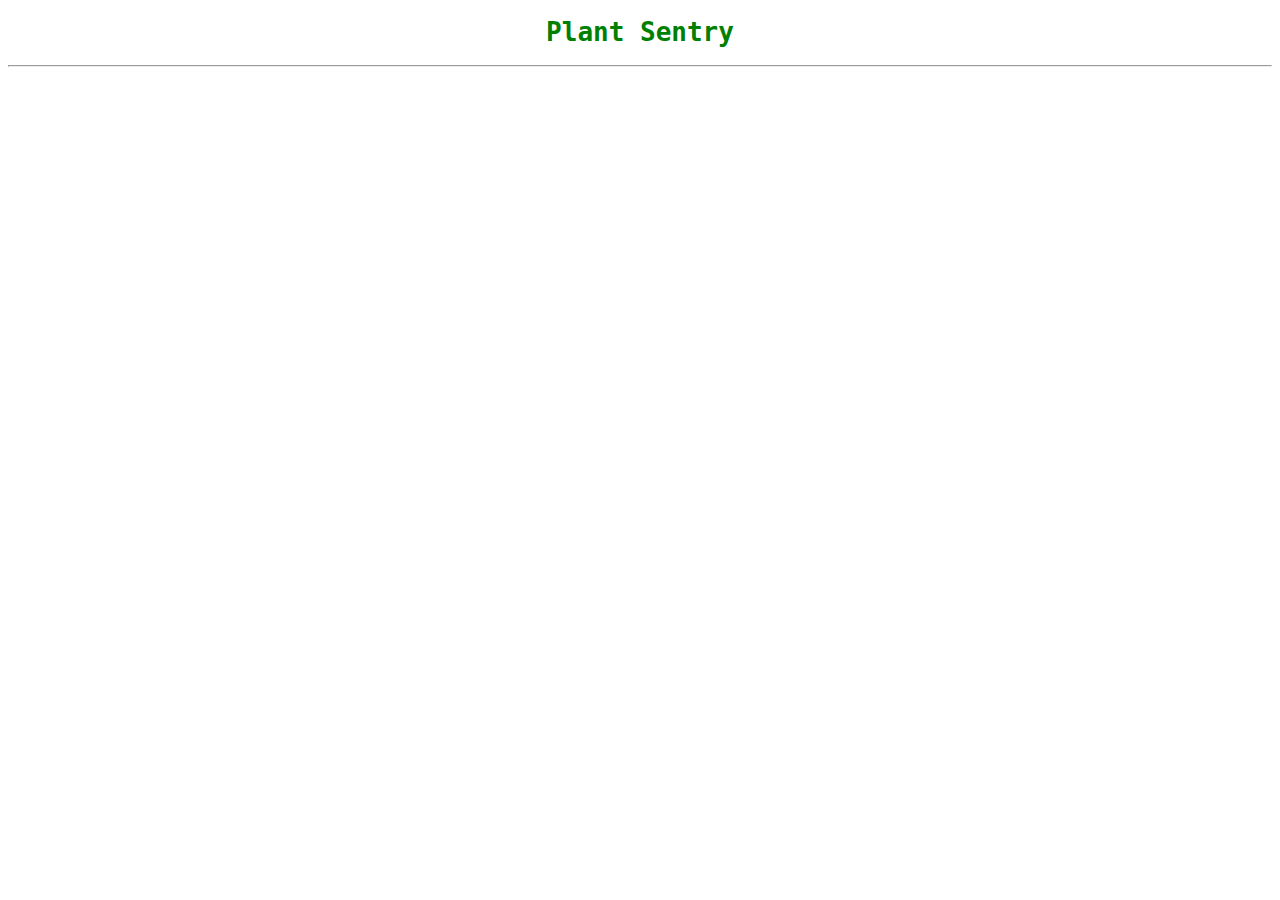
==== frontend/index.html @ 2ed26661 "moved stuff to frontend, added header" ====
<!DOCTYPE html>
<html lang="en">

<head>
	<meta charset="UTF-8">
	<meta name="viewport" content="width=device-width, initial-scale=1.0">
  <meta name="description" content="The website to determine the type of disease a plant has using AI">
	<title>Plant Sentry</title>
  <link rel="icon" href="images/favicon.ico" type="image/x-icon">
  <link rel="stylesheet" href="styles.css">
</head>

<body>
  <h1>Plant Sentry</h1>
  <hr>
</body>


</html>
---- frontend/styles.css ----
* {
	background-color: rgb(rgb(177, 225, 242), green, blue);
}

h1 {
	text-align: center;
	color: green;
	font-family: monospace;
}

hr {
	color: green;
}
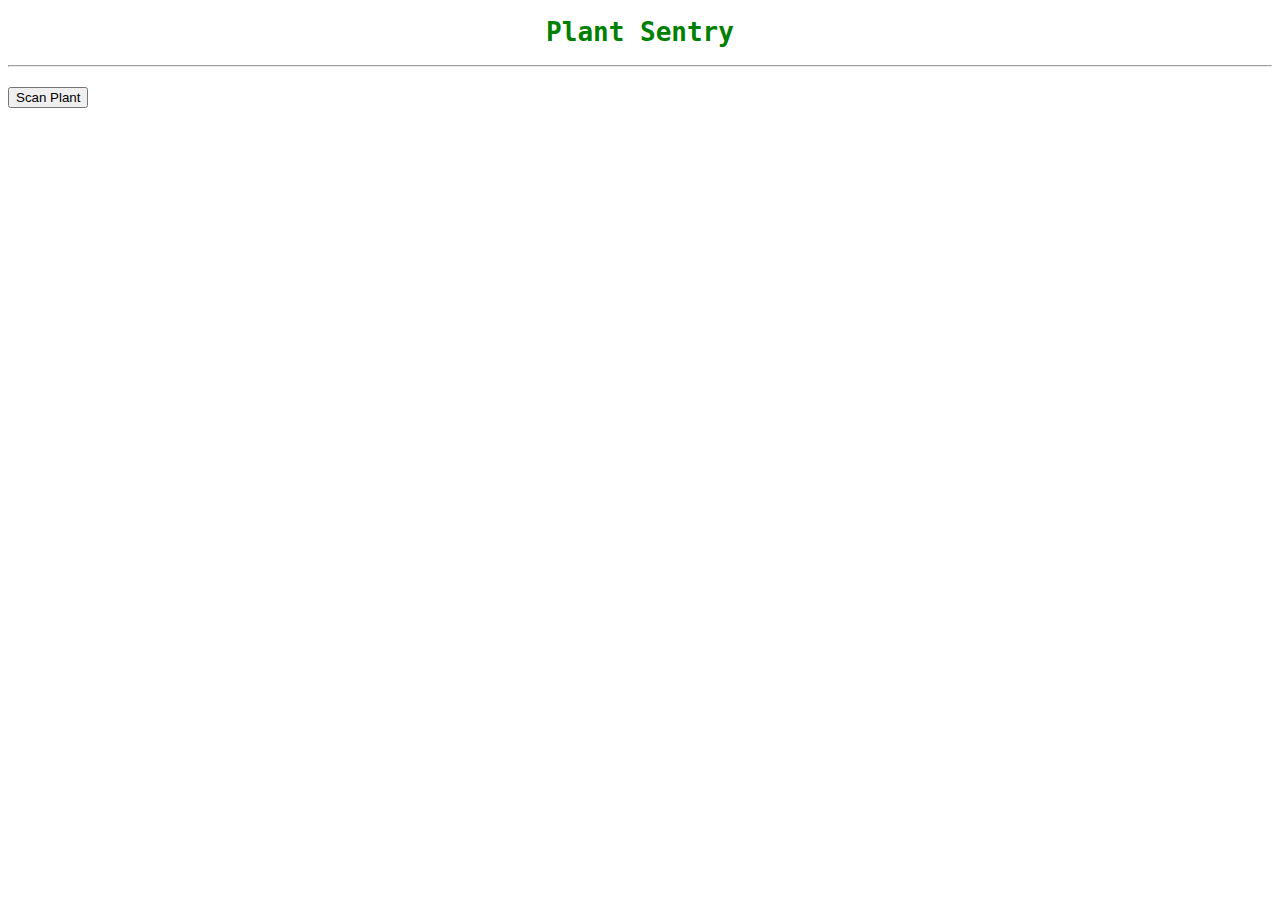
==== commit 7ab5dccf: "added scan plant button" ====
--- a/frontend/index.html
+++ b/frontend/index.html
@@ -12,7 +12,13 @@
 
 <body>
   <h1>Plant Sentry</h1>
+
   <hr>
+
+  <h2></h2>
+
+  <button onclick="analyze()">Scan Plant</button>
+  <script src="script.js"></script>
 </body>
 
 
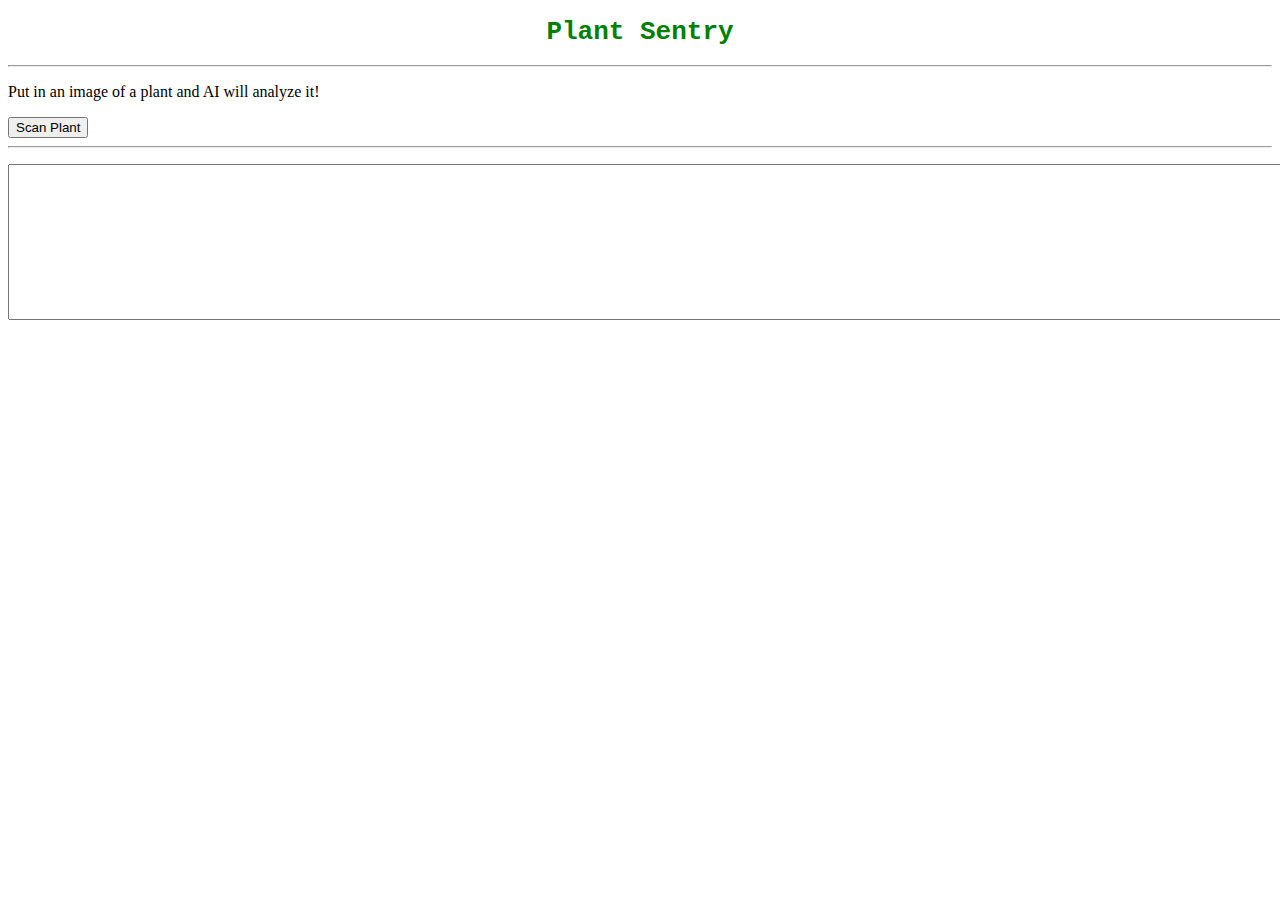
==== commit b08c4242: "added textbox" ====
--- a/frontend/index.html
+++ b/frontend/index.html
@@ -15,10 +15,18 @@
 
   <hr>
 
-  <h2></h2>
+  <p>Put in an image of a plant and AI will analyze it!</p>
 
   <button onclick="analyze()">Scan Plant</button>
   <script src="script.js"></script>
+
+  <hr>
+
+  <form action="">
+    <p>
+      <textarea name="AI Response" id="AI Response" cols="200" rows="10"></textarea>
+    </p>
+  </form>
 </body>
 
 
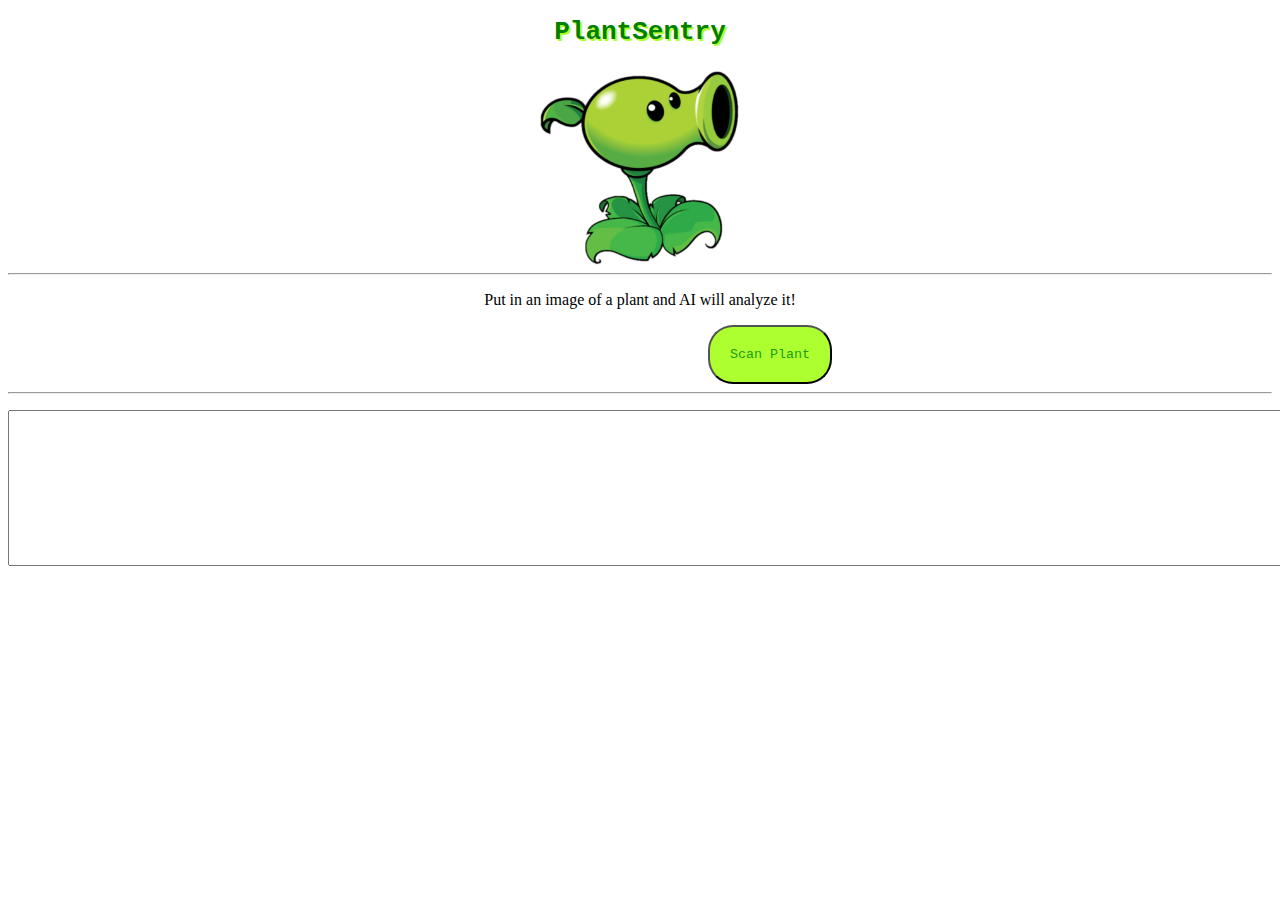
==== commit 9e8f0209: "centered button and peashooter img" ====
--- a/frontend/index.html
+++ b/frontend/index.html
@@ -11,7 +11,9 @@
 </head>
 
 <body>
-  <h1>Plant Sentry</h1>
+  <h1>PlantSentry</h1>
+
+  <img src="images/peashooter.webp" width="200" height="200" alt="peashooter">
 
   <hr>
 
--- a/frontend/styles.css
+++ b/frontend/styles.css
@@ -6,8 +6,28 @@
 	text-align: center;
 	color: green;
 	font-family: monospace;
+	text-shadow: 2px 2px greenyellow;
+}
+
+p {
+	text-align: center;
 }
 
 hr {
 	color: green;
+}
+
+button {
+	border-radius: 25px;
+	padding: 20px;
+	color: rgb(27, 158, 27);
+	background-color: greenyellow;
+	font-family: monospace;
+	translate: 700px;
+}
+
+img {
+	display: block;
+	margin-left: auto;
+	margin-right: auto;
 }